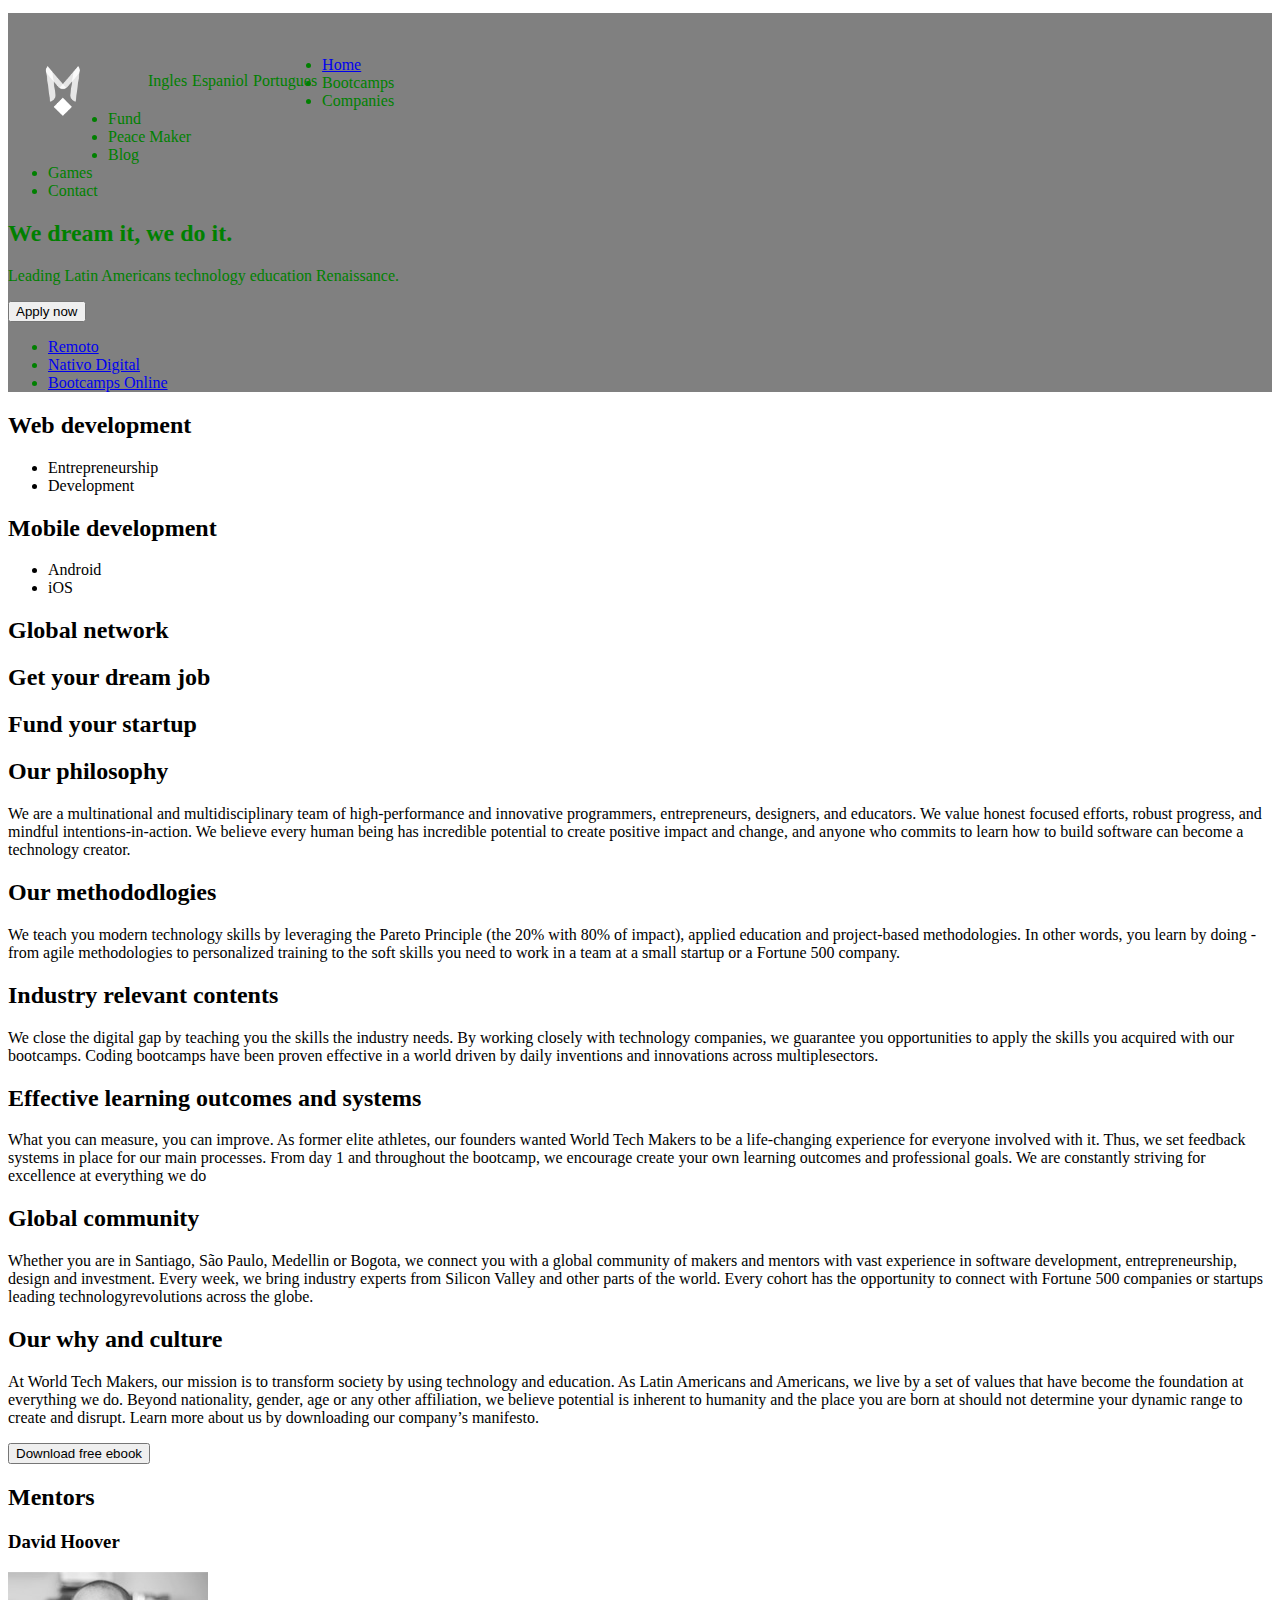
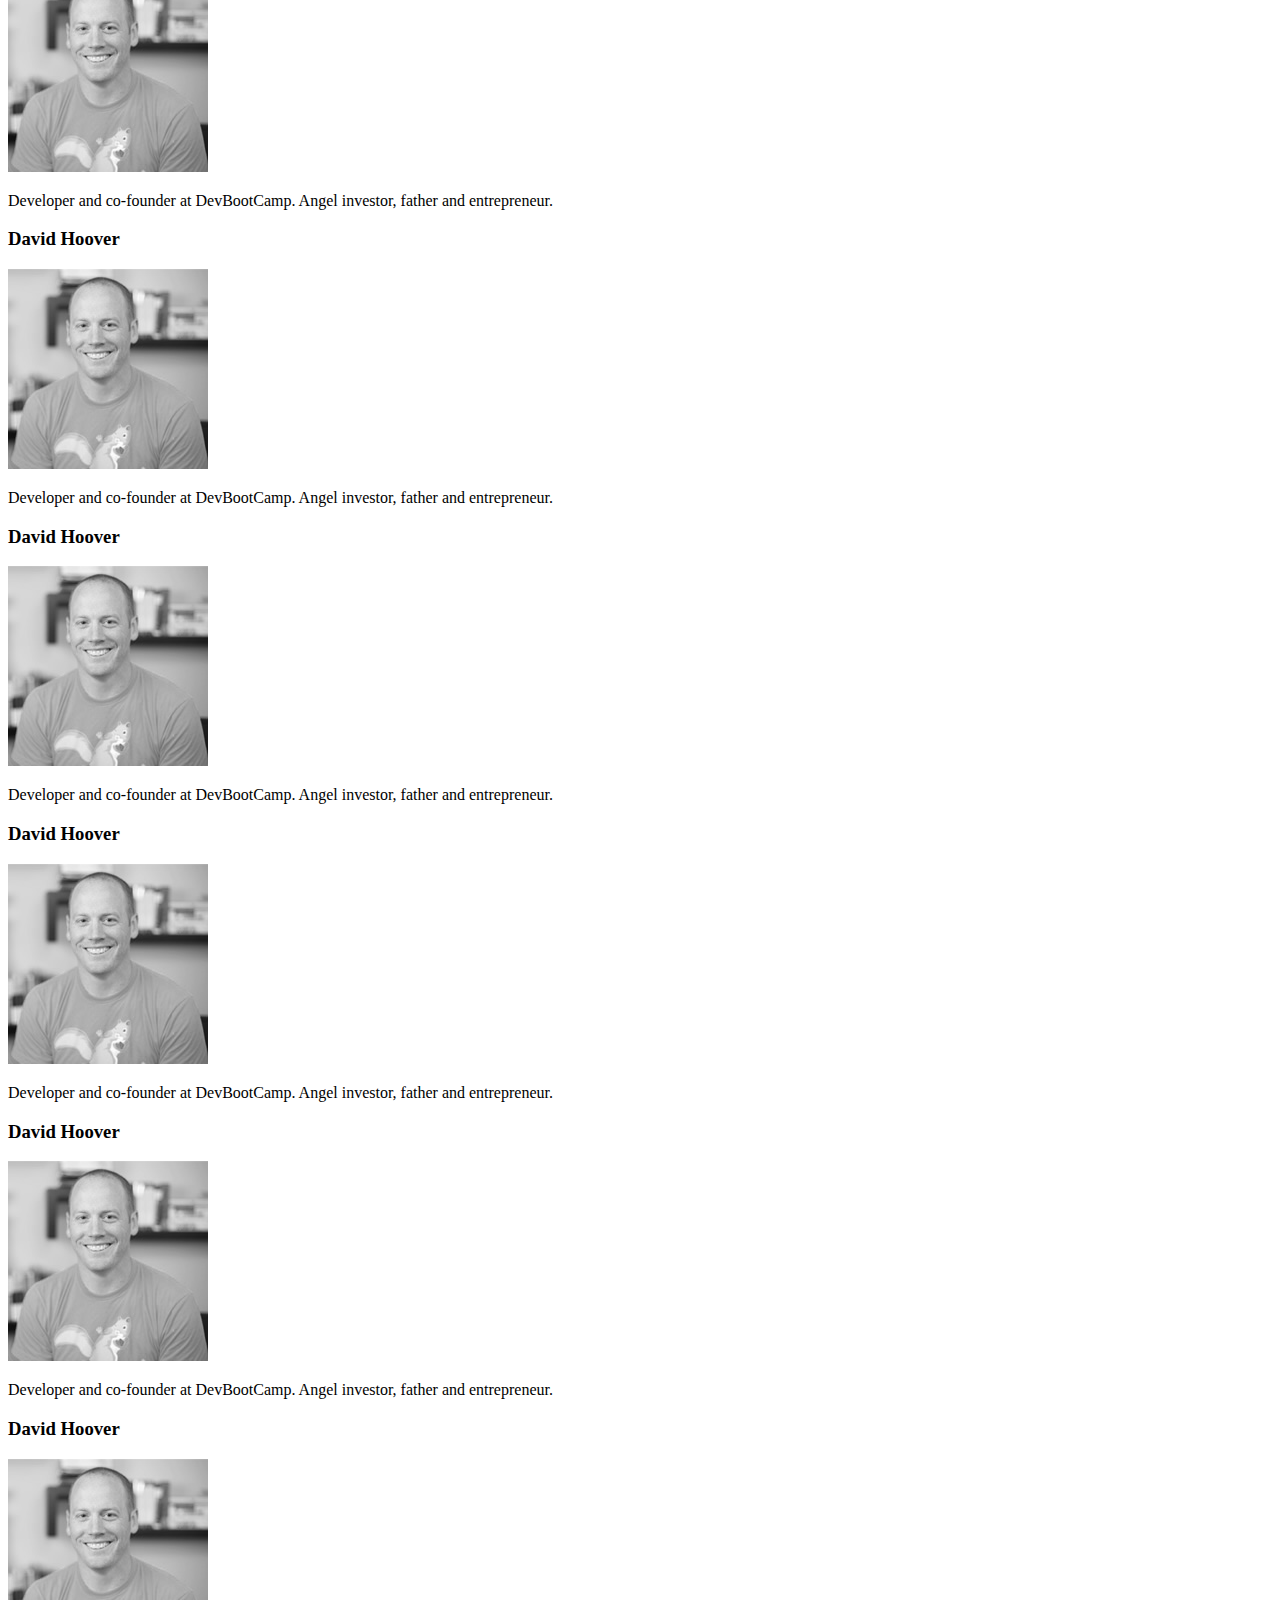
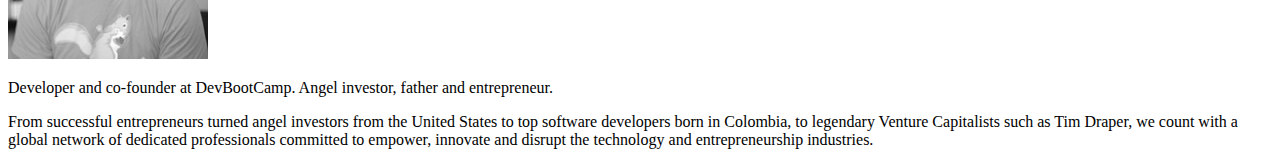
==== index.html @ 483657c4 "Pagina wtm con css" ====
<!DOCTYPE html>
<html>
<head>
	<title>World Tech Makers Inc.</title>
	<meta name="Author" content="Julieth Cardona"/>
	<meta name="Description" content="Sitio web World Tech Makers..."/>
	<meta name="keywords" content="education, world, tech, makers"/>
	<meta charset="utf-8"/>
<link rel="stylesheet" type="text/css" href="style.css">
<head>
<body>
	
	<header class='main-nav'>
		<nav class='navigation'>
			<a href="" id='logo'>
			<h1>World Tech Makers</h1>
			</a>
		<div>
			<ul class='sub-nav'>
				<li>Ingles</li>
				<li>Espaniol</li>
				<li>Portugues</li>
			</ul>
		</div>
			<ul class='main-links'>
				<li><a href='/home'>Home</a></li>
				<li>Bootcamps</li>
				<li>Companies</li>
				<li>Fund</li>
				<li>Peace Maker</li>
				<li>Blog</li>
				<li>Games</li>
				<li>Contact</li>
			</ul>
		</nav>
		<h2>We dream it, we do it.</h2>
		<p>Leading Latin Americans technology education Renaissance.</p>
		<button type="button">Apply now</button>
		<nav>
			<ul>
				<li><a href="#">Remoto</a></li>
				<li><a href="https://nativo.digital/" target= "black">Nativo Digital</a></li>
				<li><a href="http://bootcamps.online/" target= "black">Bootcamps Online</a></li>
			</ul>
		</nav>
	</header>
	<section>
		<article>
			<h2>Web development</h2>
			<ul>
				<li>Entrepreneurship</li>
				<li>Development</li>
			</ul>
		</article>
		<article>
			<h2>Mobile development</h2>
			<ul>
				<li>Android</li>
				<li>iOS</li>
			</ul>
		</article>
		<article>
			<h2>Global network</h2>
		</article>
		<article>
			<h2>Get your dream job</h2>
		</article>
		<article>
			<h2>Fund your startup</h2>
		</article>
	</section>
	<!--Segunda seccion: nuestros ideales-->
	<section>
		<article>
			<h2>Our philosophy</h2>
			<p>We are a multinational and multidisciplinary team of high-performance and innovative programmers, entrepreneurs, designers, and educators. We value honest focused efforts, robust progress, and mindful intentions-in-action. We believe every human being has incredible potential to create positive impact and change, and anyone who commits to learn how to build software can become a technology creator.</p>
		</article>
	</section>
	<section>
		<article>
			<h2>Our methododlogies</h2>
			<p>We teach you modern technology skills by leveraging the Pareto Principle (the 20% with 80% of impact), applied education and project-based methodologies. In other words, you learn by doing - from agile methodologies to personalized training to the soft skills you need to work in a team at a small startup or a Fortune 500 company.</p>
		</article>
	</section>
	<section>
		<article>
			<h2>Industry relevant contents</h2>
			<p>We close the digital gap by teaching you the skills the industry needs. By working closely with technology companies, we guarantee you opportunities to apply the skills you acquired with our bootcamps. Coding bootcamps have been proven effective in a world driven by daily inventions and innovations across multiplesectors.</p>
		</article>
	</section>
	<section>
		<article>
			<h2>Effective learning outcomes and systems</h2>
			<p>What you can measure, you can improve. As former elite athletes, our founders wanted World Tech Makers to be a life-changing experience for everyone involved with it. Thus, we set feedback systems in place for our main processes. From day 1 and throughout the bootcamp, we encourage create your own learning outcomes and professional goals. We are constantly striving for excellence at everything we do</p>
		</article>
	</section>
	<section>
		<article>
			<h2>Global community</h2>
			<p>Whether you are in Santiago, São Paulo, Medellin or Bogota, we connect you with a global community of makers and mentors with vast experience in software development, entrepreneurship, design and investment. Every week, we bring industry experts from Silicon Valley and other parts of the world. Every cohort has the opportunity to connect with Fortune 500 companies or startups leading technologyrevolutions across the globe.</p>
		</article>
	</section>
	<!--Nuestro porque y cultura-->
	<section>
		<h2>Our why and culture</h2>
		<p>At World Tech Makers, our mission is to transform society by using technology and education. As Latin Americans and Americans, we live by a set of values that have become the foundation at everything we do. Beyond nationality, gender, age or any other affiliation, we believe potential is inherent to humanity and the place you are born at should not determine your dynamic range to create and disrupt. Learn more about us by downloading our company’s manifesto.</p>
		<button type="button">Download free ebook</button>
	</section>
	<!--mentores-->
	<section>
		<h2>Mentors</h2>
		<article>
			<h3>David Hoover</h3>
			<img src="img/david.jpg">
			<p>Developer and co-founder at DevBootCamp. Angel investor, father and entrepreneur.</p>
		</article>
		<article>
			<h3>David Hoover</h3>
			<img src="img/david.jpg">
			<p>Developer and co-founder at DevBootCamp. Angel investor, father and entrepreneur.</p>
		</article>
		<article>
			<h3>David Hoover</h3>
			<img src="img/david.jpg">
			<p>Developer and co-founder at DevBootCamp. Angel investor, father and entrepreneur.</p>
		</article>
		<article>
			<h3>David Hoover</h3>
			<img src="img/david.jpg">
			<p>Developer and co-founder at DevBootCamp. Angel investor, father and entrepreneur.</p>
		</article>
		<article>
			<h3>David Hoover</h3>
			<img src="img/david.jpg">
			<p>Developer and co-founder at DevBootCamp. Angel investor, father and entrepreneur.</p>
		</article>
		<article>
			<h3>David Hoover</h3>
			<img src="img/david.jpg">
			<p>Developer and co-founder at DevBootCamp. Angel investor, father and entrepreneur.</p>
		</article>
		<span>From successful entrepreneurs turned angel investors from the United States to top software developers born in Colombia, to legendary Venture Capitalists such as Tim Draper, we count with a global network of dedicated professionals committed to empower, innovate and disrupt the technology and entrepreneurship industries.</span>
	</section>
</body>	
</head>
---- style.css ----
.main-nav {
    color:blue;
    background: gray;
    padding-top: 27px;
    margin-top: 13px;
}

.main-nav .navigation #logo {
    background-image: url('logo.png');
    background-size: 50px;
    background-repeat: 50px;

    margin: 10px 20px 30px 40px;

    margin-top: 10px;
    margin-right: 20px;
    margin-left: 30px;
    margin-bottom: 40px;

    float: left;

    display: block;
    width: 50px;
    height: 50px;
    text-indent: 0;
    color: transparent;

}

.sub-nav, .main-link {
    float: left;

}

.sub-nav li, .main-link li {
    float: left;
    list-style: none;
    margin-right: 5px;
}

.main-nav{
    color:green;
}
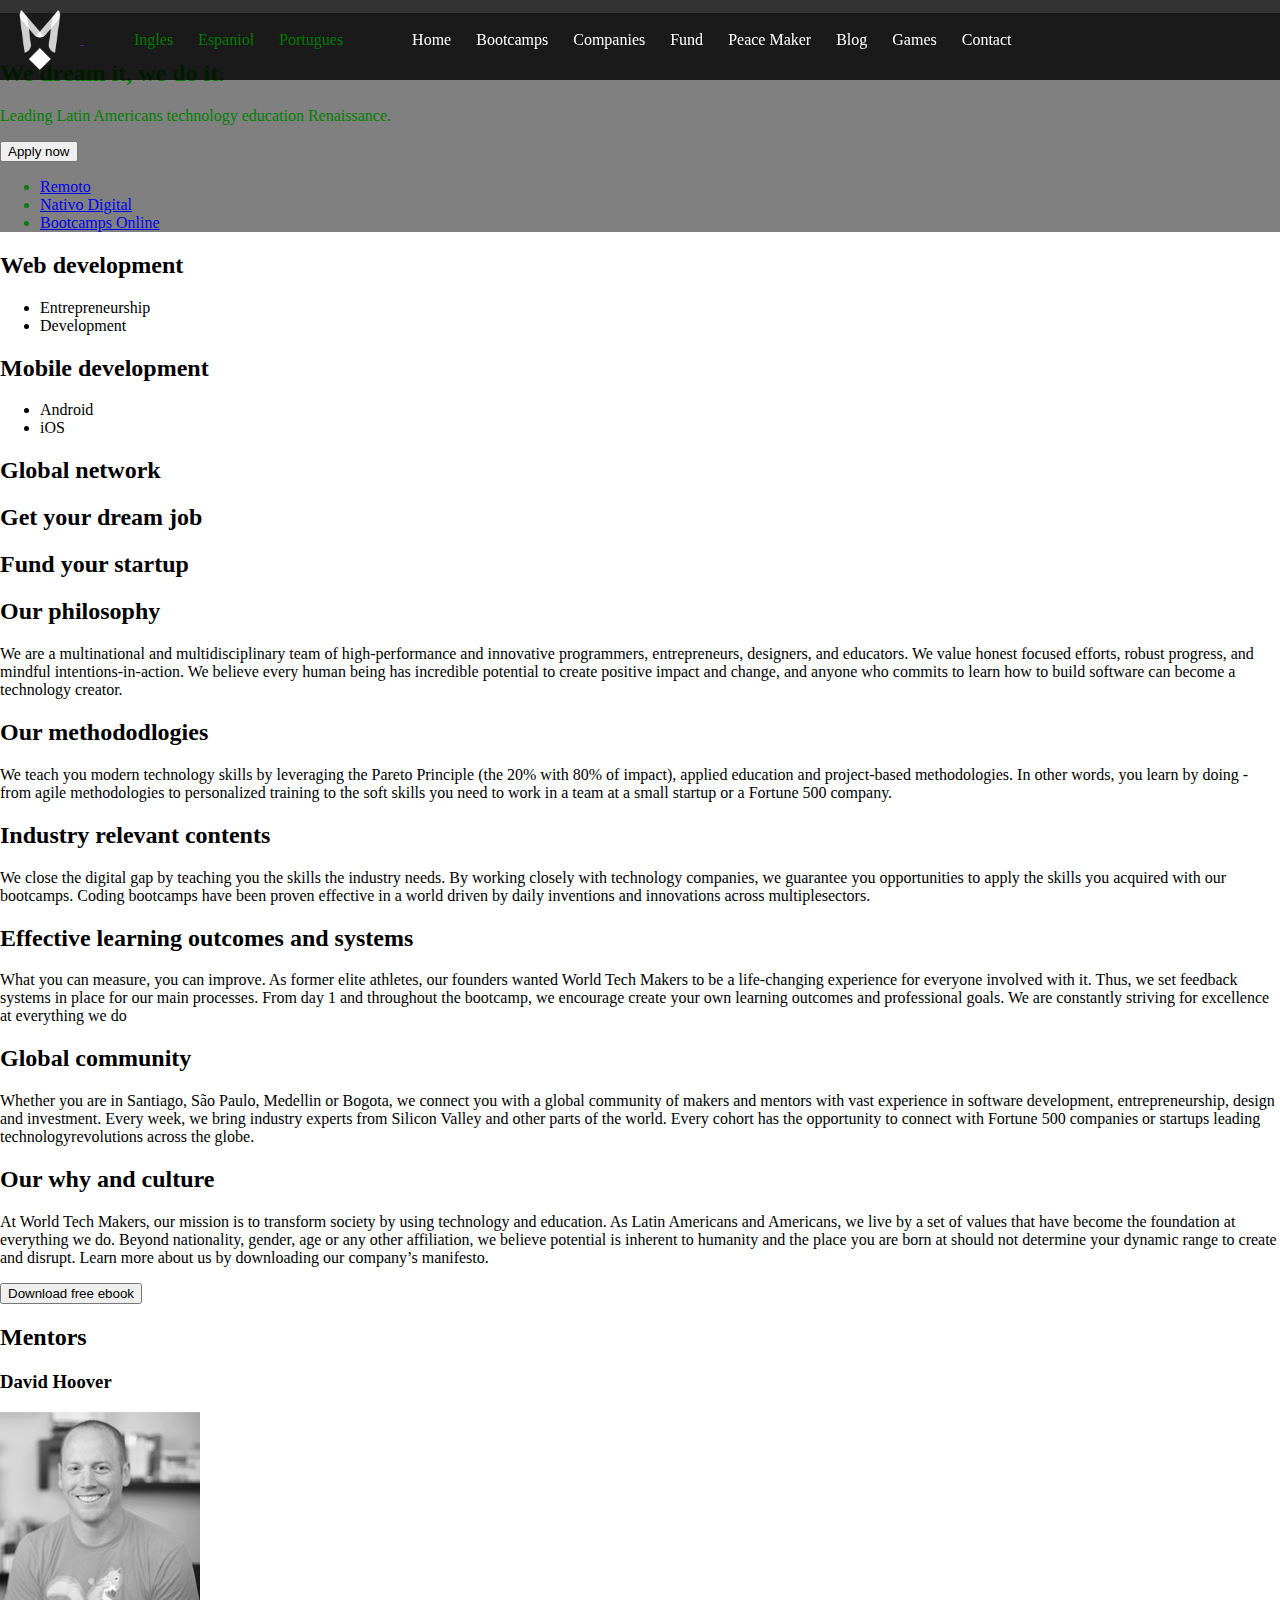
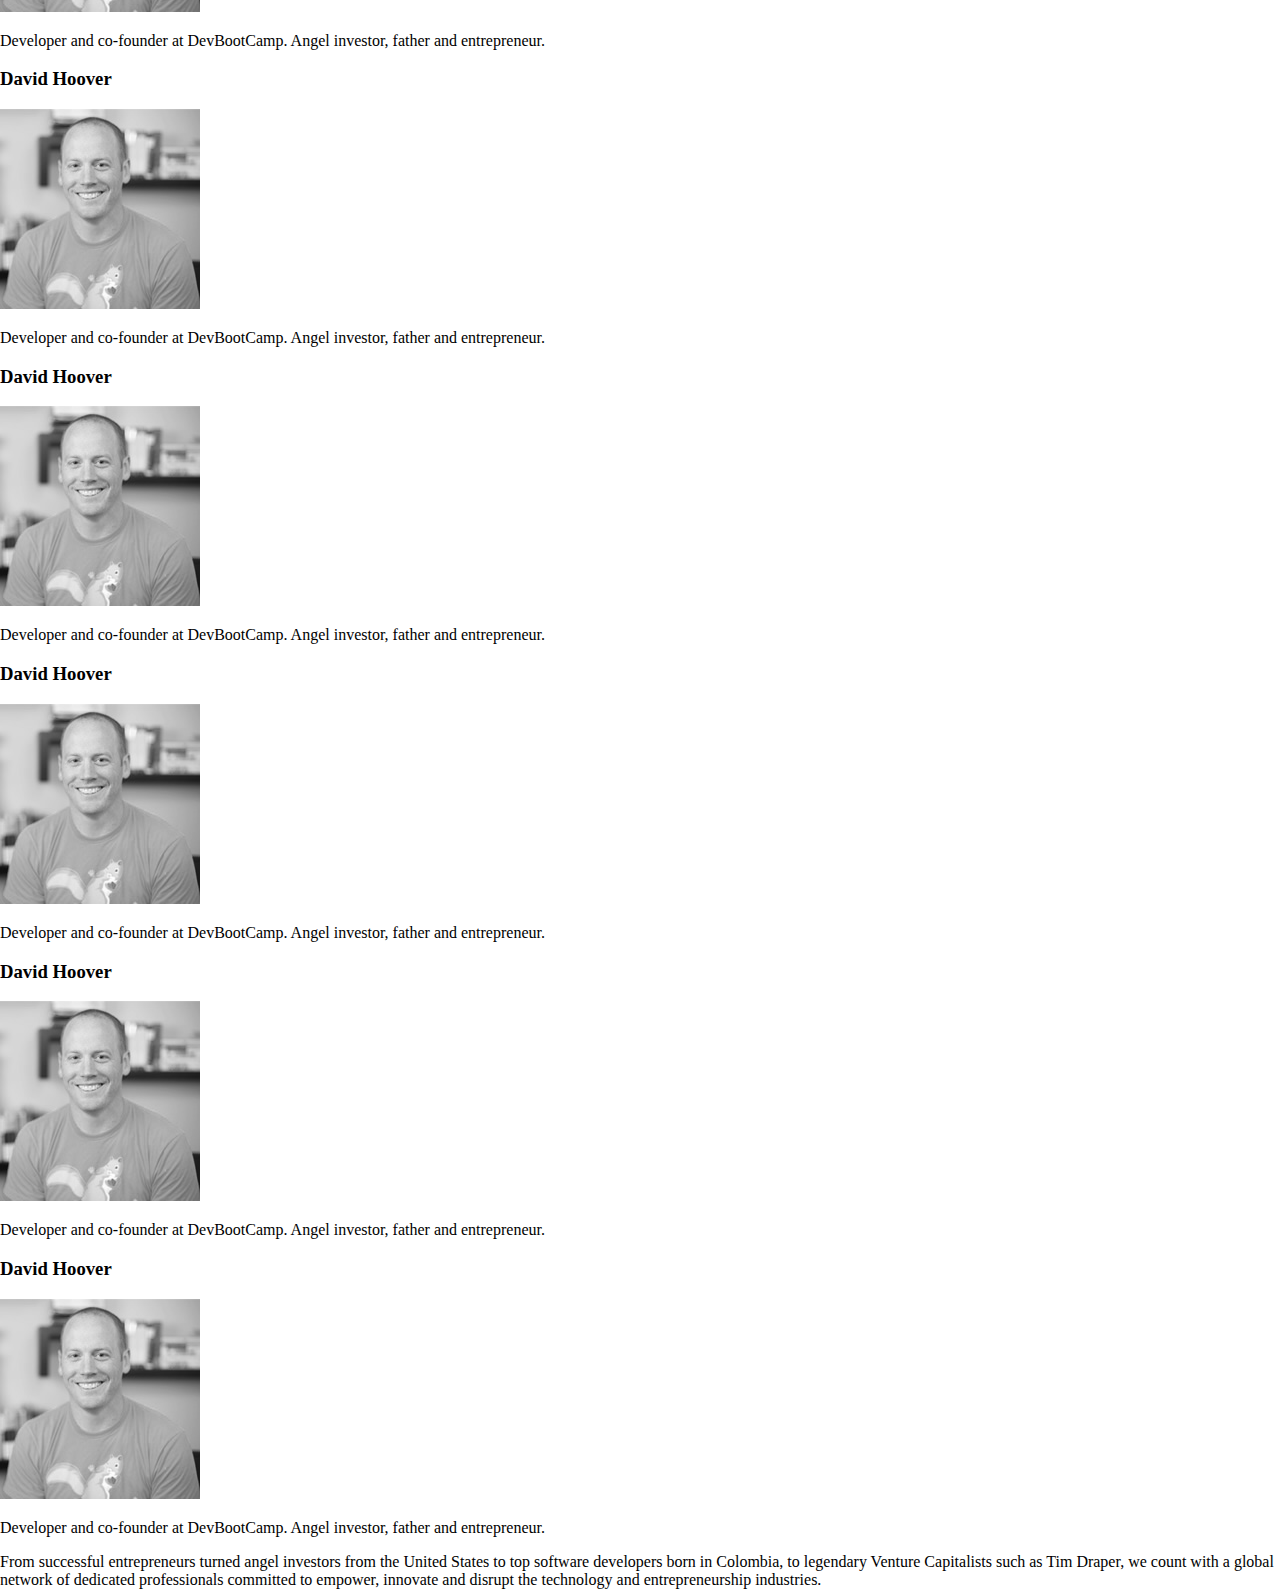
==== commit e28661e4: "con nav principal" ====
--- a/index.html
+++ b/index.html
@@ -6,31 +6,31 @@
 	<meta name="Description" content="Sitio web World Tech Makers..."/>
 	<meta name="keywords" content="education, world, tech, makers"/>
 	<meta charset="utf-8"/>
-<link rel="stylesheet" type="text/css" href="style.css">
+	<link rel="stylesheet" type="text/css" href="style.css">
 <head>
 <body>
 	
 	<header class='main-nav'>
 		<nav class='navigation'>
 			<a href="" id='logo'>
-			<h1>World Tech Makers</h1>
+				<img class="img-logo" src="img/logo.png">
 			</a>
-		<div>
-			<ul class='sub-nav'>
-				<li>Ingles</li>
-				<li>Espaniol</li>
-				<li>Portugues</li>
-			</ul>
-		</div>
+			<div>
+				<ul class='sub-nav'>
+					<li>Ingles</li>
+					<li>Espaniol</li>
+					<li>Portugues</li>
+				</ul>
+			</div>
 			<ul class='main-links'>
-				<li><a href='/home'>Home</a></li>
-				<li>Bootcamps</li>
-				<li>Companies</li>
-				<li>Fund</li>
-				<li>Peace Maker</li>
-				<li>Blog</li>
-				<li>Games</li>
-				<li>Contact</li>
+				<li><a href='#'>Home</a></li>
+				<li><a href='#'>Bootcamps</a></li>
+				<li><a href='#'>Companies</a></li>
+				<li><a href='#'>Fund</a></li>
+				<li><a href='#'>Peace Maker</a></li>
+				<li><a href='#'>Blog</a></li>
+				<li><a href='#'>Games</a></li>
+				<li><a href='#'>Contact</a></li>
 			</ul>
 		</nav>
 		<h2>We dream it, we do it.</h2>
--- a/style.css
+++ b/style.css
@@ -1,4 +1,3 @@
-
 .main-nav {
     color:blue;
     background: gray;
@@ -6,17 +5,12 @@
     margin-top: 13px;
 }
 
-.main-nav .navigation #logo {
+/**.main-nav .navigation #logo {
     background-image: url('logo.png');
     background-size: 50px;
     background-repeat: 50px;
 
     margin: 10px 20px 30px 40px;
-
-    margin-top: 10px;
-    margin-right: 20px;
-    margin-left: 30px;
-    margin-bottom: 40px;
 
     float: left;
 
@@ -26,6 +20,10 @@
     text-indent: 0;
     color: transparent;
 
+}**/
+
+body {
+    margin: 0;
 }
 
 .sub-nav, .main-link {
@@ -33,12 +31,37 @@
 
 }
 
-.sub-nav li, .main-link li {
+.img-logo {
+    width: 60px;
+    margin: 10px;
+    vertical-align: middle;
+}
+
+.navigation {
+    position: fixed;
+    width: 100%;
+    background-color: rgba(0, 0, 0, 0.8);
+    top: 0;
+}
+
+.sub-nav li, .main-links li {
     float: left;
     list-style: none;
     margin-right: 5px;
+    display: inline-block;
+    padding: 10px;
 }
 
 .main-nav{
     color:green;
+}
+
+.navigation ul, div {
+    display: inline-block;
+    vertical-align: middle;
+}
+
+.main-links li a {
+    text-decoration: none;
+    color: #fff;
 }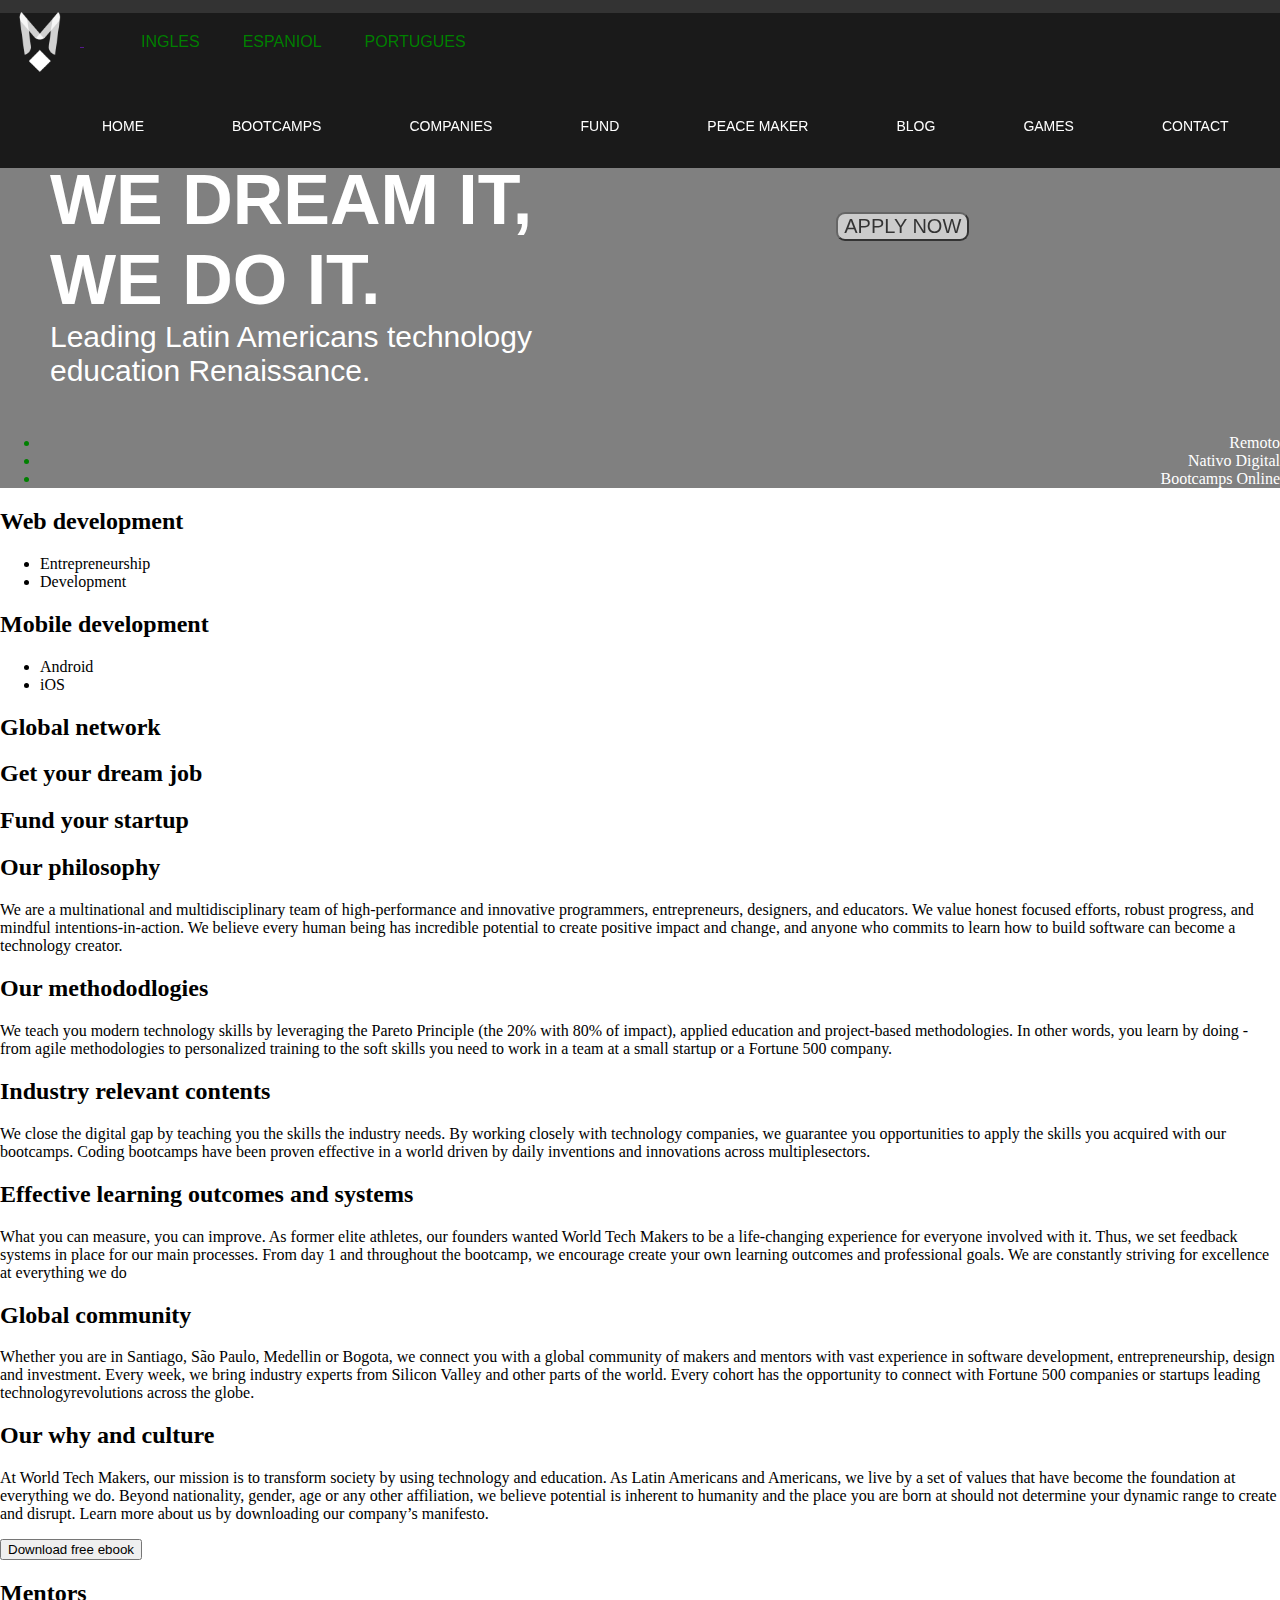
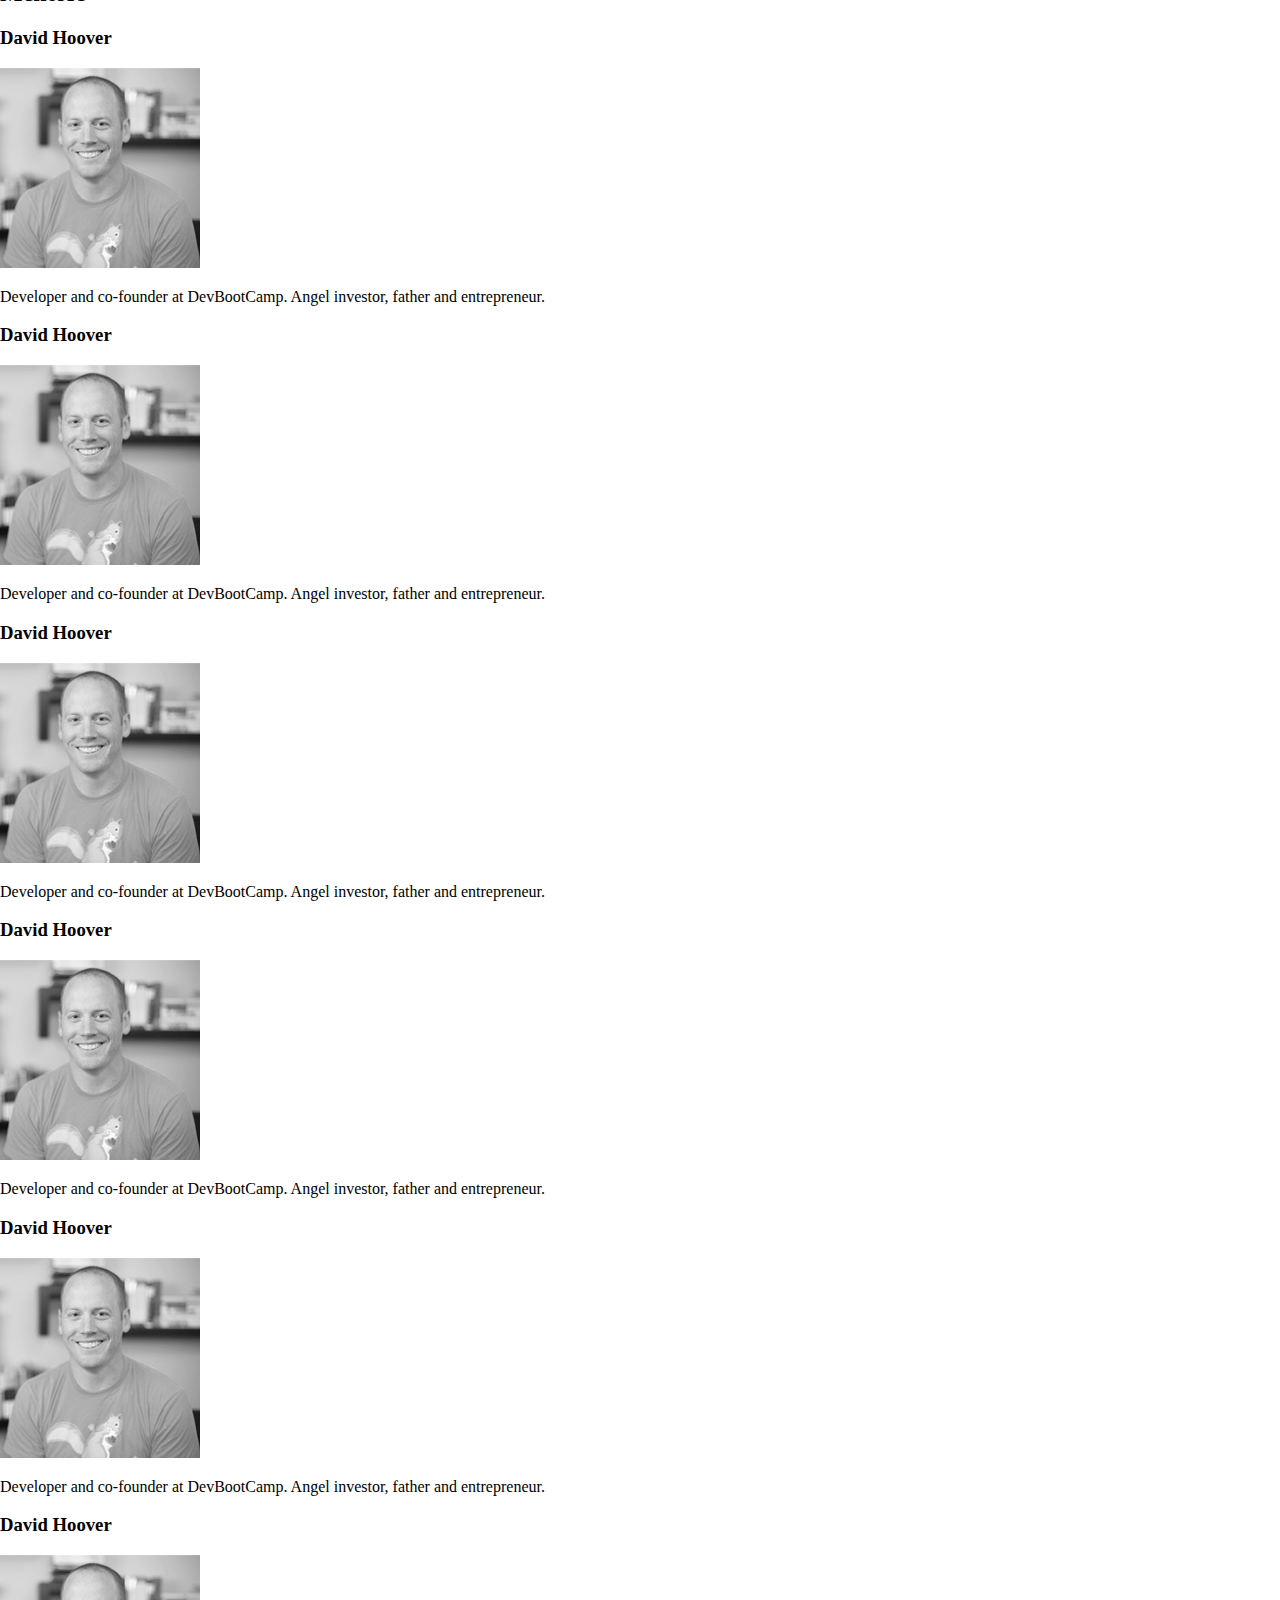
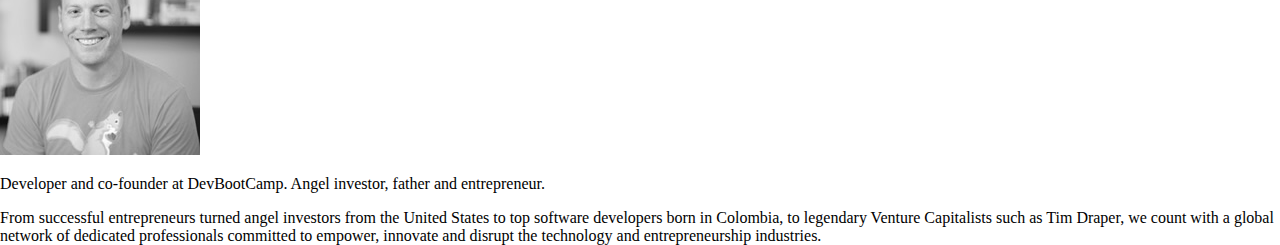
==== commit e82c02be: "primera seccion" ====
--- a/index.html
+++ b/index.html
@@ -33,11 +33,15 @@
 				<li><a href='#'>Contact</a></li>
 			</ul>
 		</nav>
-		<h2>We dream it, we do it.</h2>
-		<p>Leading Latin Americans technology education Renaissance.</p>
-		<button type="button">Apply now</button>
+		<div class='titulopp'>
+		<h1>We dream it, 
+		<br>we do it.</h1>
+		<p>Leading Latin Americans technology 
+		<br>education Renaissance.</p>
+		</div>
+		<button class='boton' type="button">Apply now</button>
 		<nav>
-			<ul>
+			<ul class='app'>
 				<li><a href="#">Remoto</a></li>
 				<li><a href="https://nativo.digital/" target= "black">Nativo Digital</a></li>
 				<li><a href="http://bootcamps.online/" target= "black">Bootcamps Online</a></li>
--- a/style.css
+++ b/style.css
@@ -28,6 +28,7 @@
 
 .sub-nav, .main-link {
     float: left;
+    text-transform: lowercase;
 
 }
 
@@ -45,11 +46,24 @@
 }
 
 .sub-nav li, .main-links li {
-    float: left;
     list-style: none;
     margin-right: 5px;
     display: inline-block;
-    padding: 10px;
+    padding: 17px;
+    text-transform: uppercase;
+    font-family: "Roboto", sans-serif;
+    text-align: right;
+    font-weight: 400;
+    
+
+}
+
+.main-links li a {
+    text-decoration: none;
+    font-size: 14px;
+    color: white;
+    margin-left: 45px;
+    text-align: 
 }
 
 .main-nav{
@@ -61,7 +75,49 @@
     vertical-align: middle;
 }
 
-.main-links li a {
+
+.app li a {
+    color: white;
+    background: transparent;
+    text-transform: capitalize;
+    float: right;
+    border-left-color: white;
     text-decoration: none;
-    color: #fff;
+
+}
+
+
+
+div>h1  {
+    display: block;
+    font-size: 70px;
+    color: white;
+    text-transform: uppercase;
+    font-family: sans-serif;
+    margin-bottom: 0px;
+    margin-left: 50px;
+    margin-top: 120px;
+}
+
+div>p {
+    color: white;
+    font-family: sans-serif;
+    font-size: 30px;
+    margin-left: 50px;
+    margin-top: 0px;
+}
+
+.boton {
+    opacity: 0.6;
+    color: black;
+    background: #fff;
+    text-transform:uppercase;
+    border-radius: 9px;
+    margin-left: 300px;
+    font-size: 20px;
+
+
+
+
+
 }